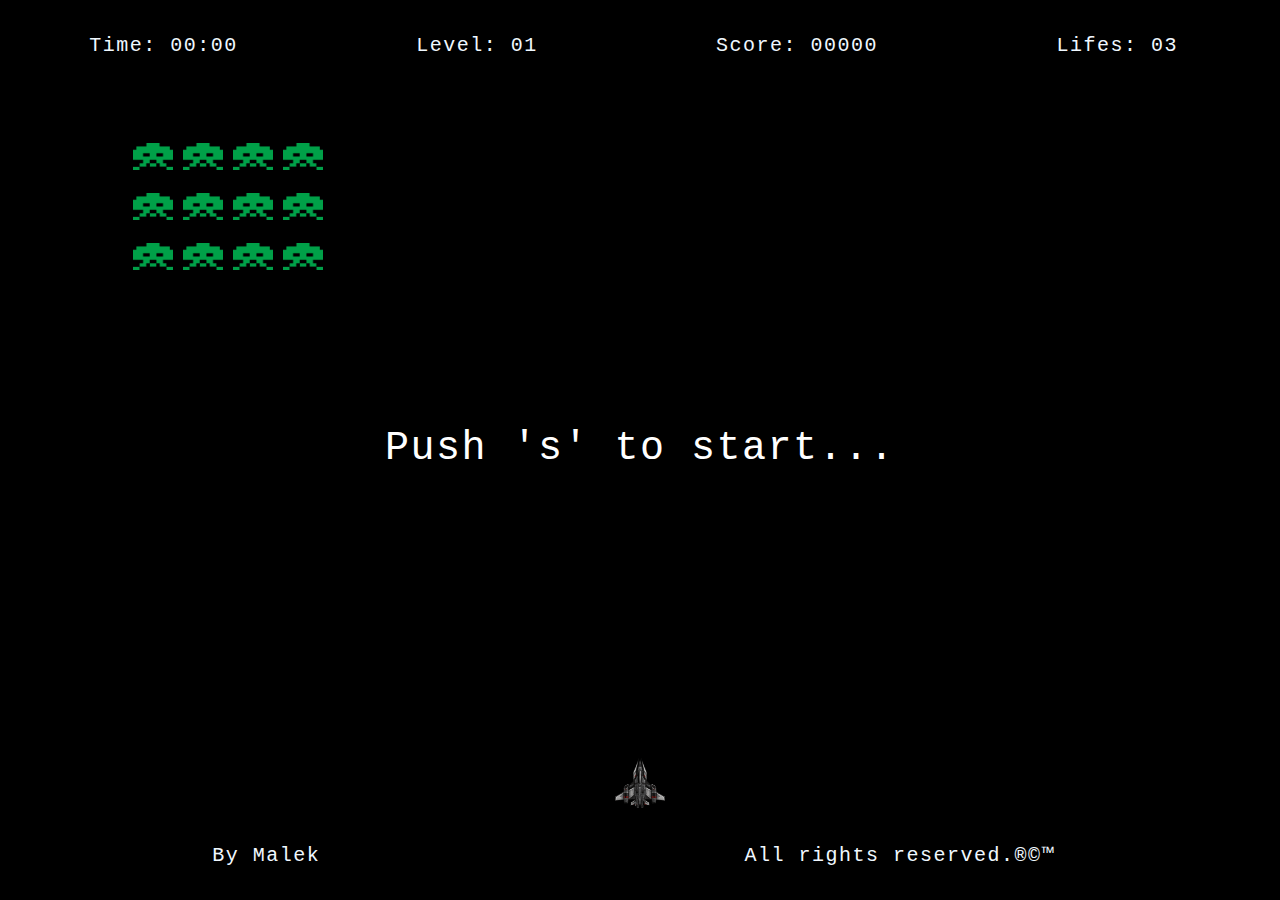
==== spaceinvaders.html @ 9e1bfff0 "final" ====
<!doctype html>
<html>
<head>
    <meta charset="utf-8" />
    <meta http-equiv="X-UA-Compatible" content="IE=edge;chrome=1" />
    <meta name="viewport" content="user-scalable=no" />
    <link rel="stylesheet" href="./static/style.css" type="text/css" media="screen" />
    <title>SpaceInvaders</title>
</head>
<body>
    <div class="topbar">
        <div class="timer"><span>Time: </span><span id="minute">00</span>:<span id="second">00</span></div>
        <div class="level"><span>Level: </span><span id="level">01</span></div>
        <div class="score"><span>Score: </span><span id="score">00000</span></div>
        <div class="lives"><span>Lifes: </span><span id="lives">03</span></div>
    </div>
    <div class="gamebox">
        <div class="plane"><img src="./images/plane-transparent.png"> </div>
    </div>
    <div class="bottombar"><span>By Malek</span><span>All rights reserved.®©™</span></div>
    <script type="text/javascript" src="spaceinvaders.js"></script>
    <script type="text/javascript" src="mainloop.js"></script>
    <script type="text/javascript" src="timer.js"></script>
    <script type="text/javascript" src="keychecker.js"></script>
</body>
</html>
---- static/style.css ----
body {
    font-family: sans-serif;
    letter-spacing: 1.5px;
    background: black;
    display: flex;
    flex-direction: column;
    padding: 5rem;
    font-size: 12px;
    overflow: hidden;
}

.startBox{
    font-family: 'Courier New', Courier, monospace;
    font-size: 40px;
    color: white;
    display:flex;
    justify-content: space-around;
    align-items: center;
}

.topbar{
    font-family: 'Courier New', Courier, monospace;
    font-size: 20px;
    display:flex;
    width: 99vw;
    height: 10vh;
    top: 0px;
    left: 0px;
    position: fixed;
    justify-content: space-around;
    align-items: center;
    background: black;
    color: aliceblue;
    /*border: double ;
    border-radius: 16px;
    border-color: blanchedalmond;*/
}

.gamebox{
    display: flex;
    width: 80vw;
    height: 80vh;
    left: 0px;
    justify-content: center;
    align-items: center;
    margin: auto;
    /* background: url("../images/hd-wallpaper-gee44964bb_1280.jpg"); */
    
}

.ennemybox{
    /*display: table;
    flex-flow: row wrap;*/
    width: 505px;
    height: 255px;
    position: absolute;
    /* background: rgba(198, 231, 8, 0.356); */
}

.ennemy{
    position: absolute;
    /* background: rgb(231, 16, 8); */
    width: 40px;
    height: 40px;
    background-repeat: no-repeat;
    background-size: contain;
    background-image: url("../images/sprites/GreenAlien.png");
}

.plane {
    position: absolute;
    width: 50px;
    height: 50px;
}

img{
    width:100%;
    height:100%;
}

.ball{
    position: absolute;
    width: 8px;
    height: 15px;
    border-radius: 50%;
    background-color: rgb(198, 231, 8);
}

.ennemyshot{
    position: absolute;
    width: 8px;
    height: 15px;
    border-radius: 50%;
    background-color: rgba(231, 79, 8, 0.945);
}

.pausebox, .congbox, .gameoverbox, .llbox{
    font-family: 'Courier New', Courier, monospace;
    font-size: 40px;
    color: white;
    display:flex;
    justify-content: space-around;
    align-items: center;
    position: absolute;
    max-width: 60vw;
    height: fit-content;
    z-index: 1000 ;
    overflow-wrap: normal;
    text-align: center;
    line-height: 2em;
    /* word-wrap: break-word; */
}

.bottombar{
    font-family: 'Courier New', Courier, monospace;
    font-size: 20px;
    display:flex;
    width: 99vw;
    height: 10vh;
    bottom: 0px;
    left: 0px;
    position: absolute;
    justify-content: space-around;
    align-items: center;
    background: black;
    color: aliceblue;
    /* border: double ;
    border-radius: 16px;
    border-color: blanchedalmond; */
}
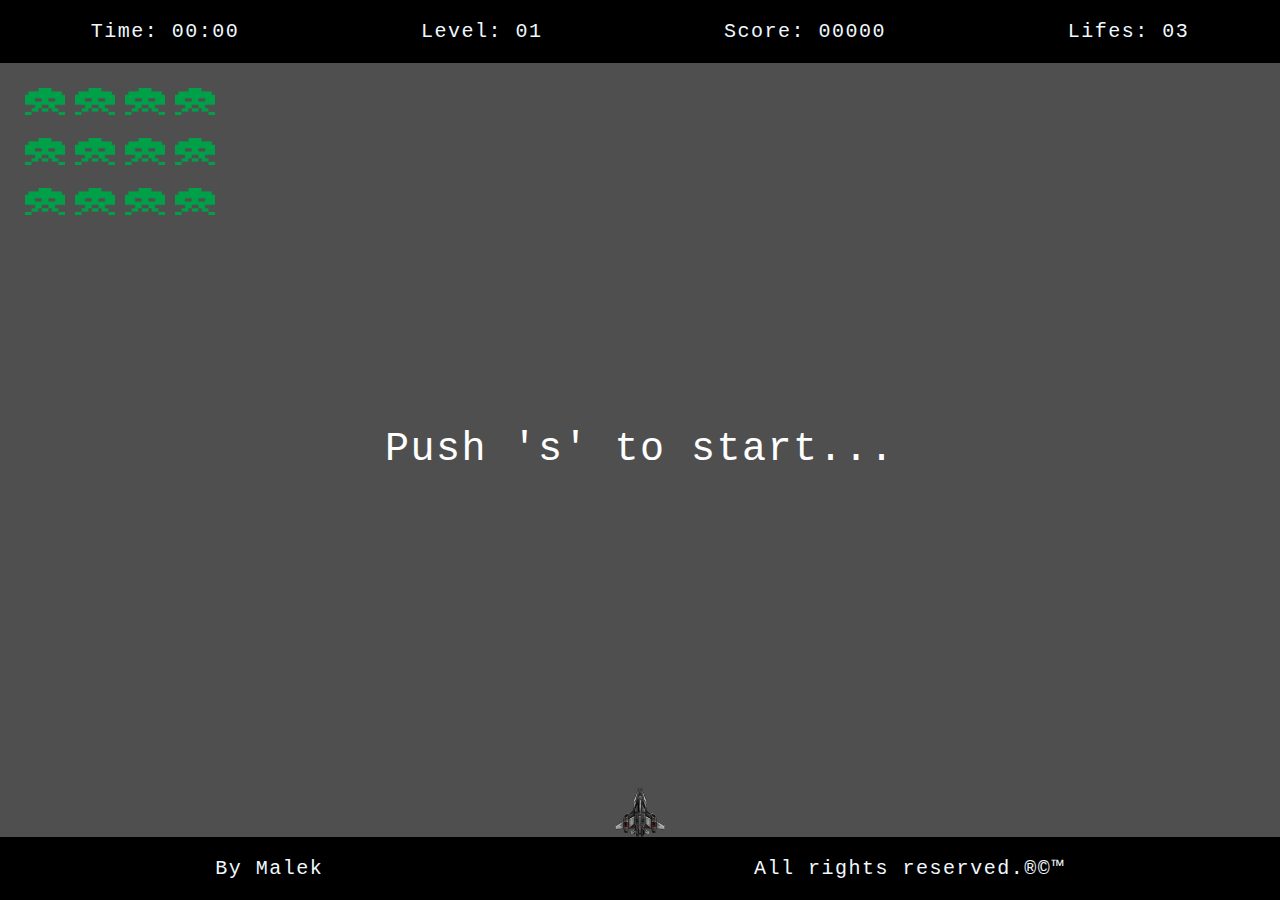
==== commit 465e44bf: "13-04" ====
--- a/spaceinvaders.html
+++ b/spaceinvaders.html
@@ -4,7 +4,9 @@
     <meta charset="utf-8" />
     <meta http-equiv="X-UA-Compatible" content="IE=edge;chrome=1" />
     <meta name="viewport" content="user-scalable=no" />
+    <link rel="stylesheet" href="./static/reset.css" type="text/css" />
     <link rel="stylesheet" href="./static/style.css" type="text/css" media="screen" />
+
     <title>SpaceInvaders</title>
 </head>
 <body>
--- a/static/style.css
+++ b/static/style.css
@@ -1,10 +1,16 @@
+*{
+    box-sizing: border-box;
+}
+
 body {
+    width: 100vw;
+    height: 100vh;
     font-family: sans-serif;
     letter-spacing: 1.5px;
     background: black;
     display: flex;
     flex-direction: column;
-    padding: 5rem;
+    align-items: center;
     font-size: 12px;
     overflow: hidden;
 }
@@ -22,11 +28,10 @@
     font-family: 'Courier New', Courier, monospace;
     font-size: 20px;
     display:flex;
-    width: 99vw;
-    height: 10vh;
+    width: 100vw;
+    height: 7vh;
     top: 0px;
     left: 0px;
-    position: fixed;
     justify-content: space-around;
     align-items: center;
     background: black;
@@ -38,14 +43,12 @@
 
 .gamebox{
     display: flex;
-    width: 80vw;
-    height: 80vh;
-    left: 0px;
+    width: 100vw;
+    height: 86vh;
     justify-content: center;
     align-items: center;
-    margin: auto;
+    background: rgb(79, 79, 80);
     /* background: url("../images/hd-wallpaper-gee44964bb_1280.jpg"); */
-    
 }
 
 .ennemybox{
@@ -115,8 +118,8 @@
     font-family: 'Courier New', Courier, monospace;
     font-size: 20px;
     display:flex;
-    width: 99vw;
-    height: 10vh;
+    width: 100vw;
+    height: 7vh;
     bottom: 0px;
     left: 0px;
     position: absolute;
